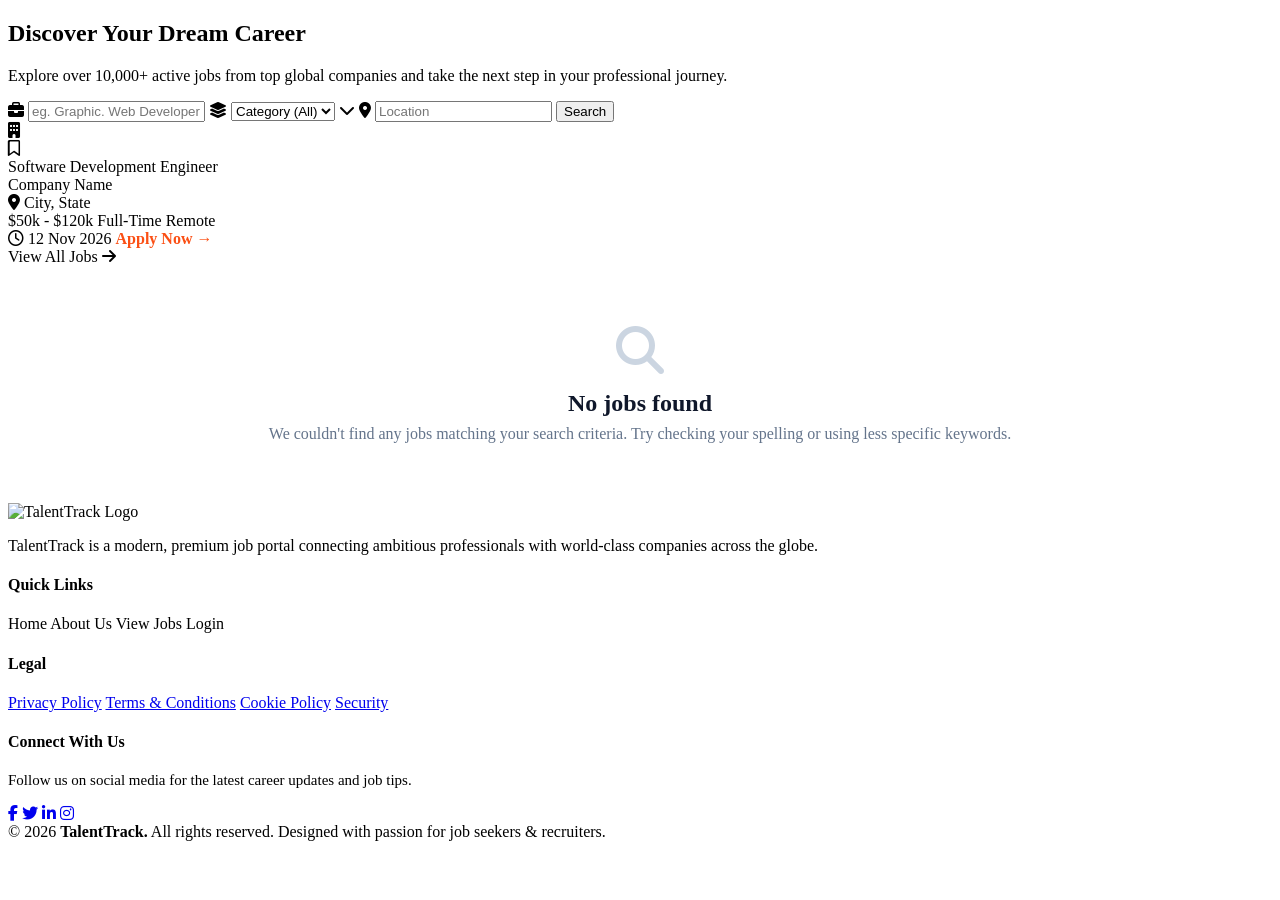
==== src/main/resources/templates/index.html @ 8173e771 "Initial commit" ====
<!DOCTYPE html>
<html lang="en" xmlns:th="http://www.thymeleaf.org">

<head>
    <meta charset="UTF-8">
    <title>Job Portal - Home</title>
    <meta name="viewport" content="width=device-width, initial-scale=1.0">
    <link th:rel="stylesheet" th:href="@{/webjars/bootstrap/css/bootstrap.min.css} " />
    <link rel="stylesheet" type="text/css" media="all" th:href="@{/css/font-awesome.min.css}" />
    <link rel="stylesheet" type="text/css" media="all" th:href="@{/css/styles.css}" />
    <link href="https://fonts.googleapis.com/css2?family=Inter:wght@400;500;600;700;800;900&display=swap" rel="stylesheet">
    <link rel="stylesheet" href="https://cdnjs.cloudflare.com/ajax/libs/font-awesome/6.1.1/css/all.min.css">
</head>

<body class="background home_page">
    <main class="home_shell">
        <!-- STICKY NAVBAR -->
        <header th:replace="~{fragments/app-nav :: appNav}"></header>

        <!-- PREMIUM HERO SECTION -->
        <section class="home_hero premium_hero" aria-labelledby="homeHeroTitle">
            <h1 id="homeHeroTitle">Discover Your Dream Career</h1>
            <p>Explore over 10,000+ active jobs from top global companies and take the next step in your professional journey.</p>

            <form class="home_nav_search premium_search" th:action="@{/}">
                <label class="home_search_field">
                    <i class="fa-solid fa-briefcase"></i>
                    <input type="text" placeholder="eg. Graphic. Web Developer" name="job" th:value="${job}" />
                </label>
                <label class="home_search_field category_select_field">
                    <i class="fa-solid fa-layer-group"></i>
                    <select name="category" aria-label="Select Category">
                        <option value="All" th:selected="${category == null || category == 'All'}">Category (All)</option>
                        <option value="Full-Time" th:selected="${category == 'Full-Time'}">Full-Time</option>
                        <option value="Part-Time" th:selected="${category == 'Part-Time'}">Part-Time</option>
                        <option value="Internship" th:selected="${category == 'Internship' || category == 'InternShip'}">Internship</option>
                        <option value="Freelance" th:selected="${category == 'Freelance'}">Freelance</option>
                    </select>
                    <i class="fa-solid fa-chevron-down select_arrow"></i>
                </label>
                <label class="home_search_field">
                    <i class="fa-solid fa-location-dot"></i>
                    <input type="text" placeholder="Location" name="location" th:value="${location}" />
                </label>
                <button type="submit" aria-label="Search jobs">
                    <span>Search</span>
                </button>
            </form>

        </section>

        <!-- JOB CARDS GRID -->
        <section class="home_jobs premium_jobs" th:if="${jobPost != null && !jobPost.isEmpty()}" aria-label="Featured jobs">
            <a class="premium_job_card"
               th:each="jobItem, iterStat : ${jobPost}"
               th:if="${iterStat.index < 6}"
               th:href="@{/job-details-apply/{id}(id=${jobItem.jobPostId})}">
                
                <div class="card_header">
                    <div class="card_company_avatar">
                        <i class="fa-solid fa-building"></i>
                    </div>
                    <div class="card_bookmark">
                        <i class="fa-regular fa-bookmark"></i>
                    </div>
                </div>

                <div class="card_body">
                    <div class="card_job_title" th:text="${jobItem.jobTitle}">Software Development Engineer</div>
                    <div class="card_company_name" th:text="${jobItem.jobCompanyId.name}">Company Name</div>
                    <div class="card_location">
                        <i class="fa-solid fa-location-dot"></i>
                        <span th:text="${jobItem.jobLocationId.city + ', ' + jobItem.jobLocationId.state}">City, State</span>
                    </div>
                </div>

                <div class="card_meta_tags">
                    <span class="card_tag salary" th:text="${jobItem.salary != null ? jobItem.salary : '$50k - $120k'}">$50k - $120k</span>
                    <span class="card_tag type" th:text="${jobItem.jobType != null ? jobItem.jobType : 'Full-Time'}">Full-Time</span>
                    <span class="card_tag remote" th:text="${jobItem.remote != null ? jobItem.remote : 'Remote'}">Remote</span>
                </div>

                <div class="card_footer">
                    <span class="posted_date"><i class="fa-regular fa-clock"></i> <span th:text="${jobItem.postedDate != null ? #dates.format(jobItem.postedDate, 'dd MMM yyyy') : 'Recently'}">12 Nov 2026</span></span>
                    <span style="color: #fb4f14; font-weight: 700;">Apply Now &rarr;</span>
                </div>
            </a>
        </section>

        <!-- VIEW ALL JOBS BUTTON -->
        <div class="view_all_jobs_container" th:if="${jobPost != null && !jobPost.isEmpty()}">
            <a th:href="@{/global-search/}" class="view_all_btn">
                <span>View All Jobs</span>
                <i class="fa-solid fa-arrow-right"></i>
            </a>
        </div>

        <!-- EMPTY STATE -->
        <section class="home_jobs premium_jobs empty" th:if="${jobPost != null && jobPost.isEmpty()}">
            <div class="premium_job_card" style="grid-column: 1 / -1; text-align: center; padding: 60px 20px; align-items: center; justify-content: center;">
                <i class="fa-solid fa-magnifying-glass" style="font-size: 48px; color: #cbd5e1; margin-bottom: 16px;"></i>
                <h3 style="font-size: 24px; font-weight: 700; color: #0f172a; margin: 0 0 8px;">No jobs found</h3>
                <p style="color: #64748b; margin: 0;">We couldn't find any jobs matching your search criteria. Try checking your spelling or using less specific keywords.</p>
            </div>
        </section>
    </main>

    <!-- PREMIUM FOOTER -->
    <footer class="premium_footer">
        <div class="footer_grid">
            <div class="footer_brand">
                <img src="/assets/logo.png" alt="TalentTrack Logo" style="width: 200px; object-fit: contain;">
                <p>TalentTrack is a modern, premium job portal connecting ambitious professionals with world-class companies across the globe.</p>
            </div>
            <div>
                <h4 class="footer_heading">Quick Links</h4>
                <div class="footer_links">
                    <a th:href="@{/}">Home</a>
                    <a th:href="@{/about}">About Us</a>
                    <a th:href="@{/global-search/}">View Jobs</a>
                    <a th:href="@{/login}">Login</a>
                </div>
            </div>
            <div>
                <h4 class="footer_heading">Legal</h4>
                <div class="footer_links">
                    <a href="#">Privacy Policy</a>
                    <a href="#">Terms & Conditions</a>
                    <a href="#">Cookie Policy</a>
                    <a href="#">Security</a>
                </div>
            </div>
            <div>
                <h4 class="footer_heading">Connect With Us</h4>
                <p style="margin: 0 0 16px; font-size: 15px;">Follow us on social media for the latest career updates and job tips.</p>
                <div class="footer_socials">
                    <a href="#" aria-label="Facebook"><i class="fa-brands fa-facebook-f"></i></a>
                    <a href="#" aria-label="Twitter"><i class="fa-brands fa-twitter"></i></a>
                    <a href="#" aria-label="LinkedIn"><i class="fa-brands fa-linkedin-in"></i></a>
                    <a href="#" aria-label="Instagram"><i class="fa-brands fa-instagram"></i></a>
                </div>
            </div>
        </div>
        <div class="footer_bottom">
            <span>&copy; 2026 <strong>TalentTrack.</strong> All rights reserved.</span>
            <span>Designed with passion for job seekers & recruiters.</span>
        </div>
    </footer>

    <script type="text/javascript" th:src="@{/webjars/jquery/jquery.min.js}"></script>
    <script type="text/javascript" th:src="@{/webjars/bootstrap/js/bootstrap.min.js}"></script>

</body>

</html>
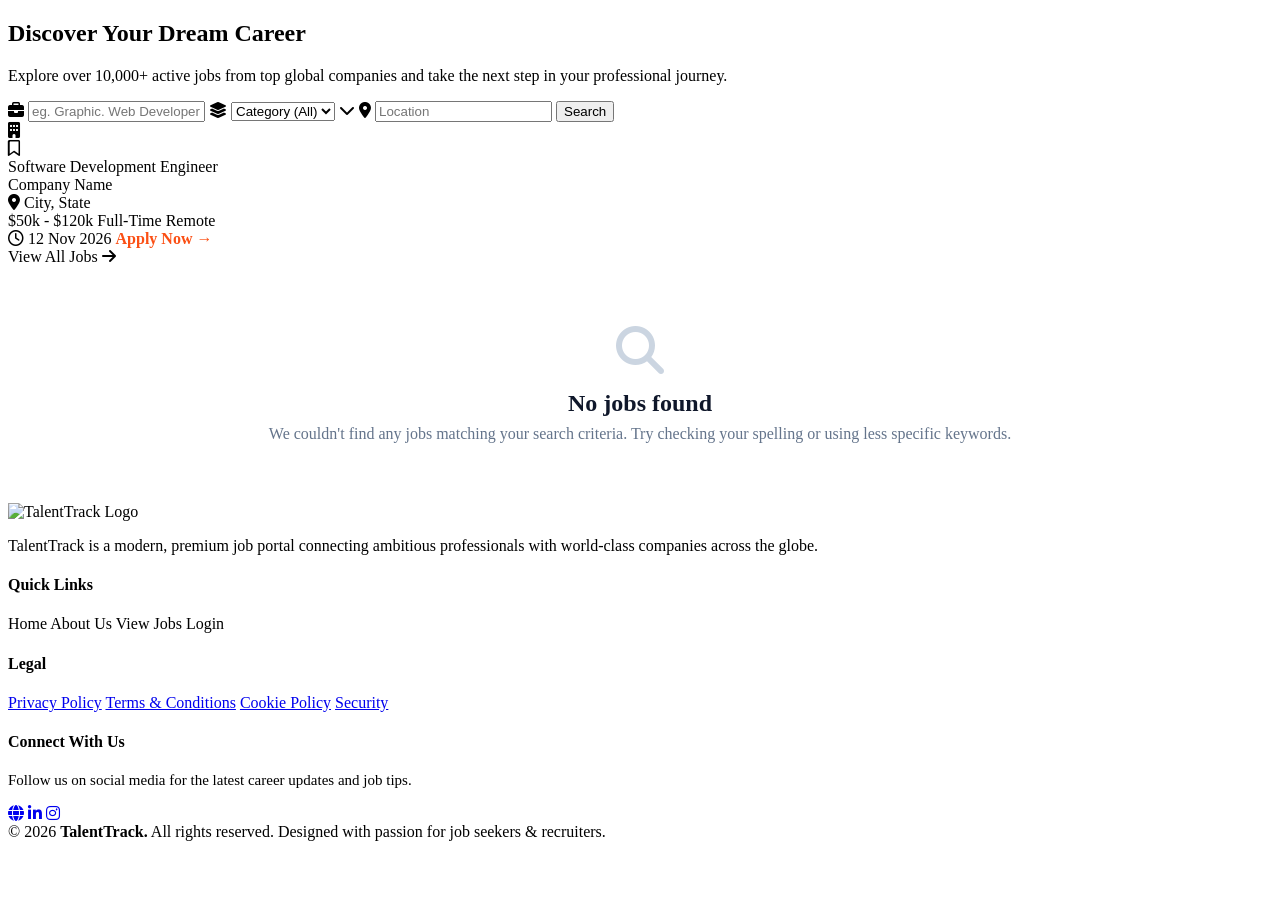
==== commit c1d0b6e9: "Update footer social links: add portfolio, update linkedin, remove facebook and twitter" ====
--- a/src/main/resources/templates/index.html
+++ b/src/main/resources/templates/index.html
@@ -5,6 +5,10 @@
     <meta charset="UTF-8">
     <title>Job Portal - Home</title>
     <meta name="viewport" content="width=device-width, initial-scale=1.0">
+    <link rel="shortcut icon" th:href="@{/assets/favicon.png}" type="image/png">
+    <link rel="icon" type="image/png" sizes="32x32" th:href="@{/assets/favicon.png}">
+    <link rel="icon" type="image/png" sizes="192x192" th:href="@{/assets/favicon.png}">
+    <link rel="apple-touch-icon" sizes="180x180" th:href="@{/assets/favicon.png}">
     <link th:rel="stylesheet" th:href="@{/webjars/bootstrap/css/bootstrap.min.css} " />
     <link rel="stylesheet" type="text/css" media="all" th:href="@{/css/font-awesome.min.css}" />
     <link rel="stylesheet" type="text/css" media="all" th:href="@{/css/styles.css}" />
@@ -134,9 +138,8 @@
                 <h4 class="footer_heading">Connect With Us</h4>
                 <p style="margin: 0 0 16px; font-size: 15px;">Follow us on social media for the latest career updates and job tips.</p>
                 <div class="footer_socials">
-                    <a href="#" aria-label="Facebook"><i class="fa-brands fa-facebook-f"></i></a>
-                    <a href="#" aria-label="Twitter"><i class="fa-brands fa-twitter"></i></a>
-                    <a href="#" aria-label="LinkedIn"><i class="fa-brands fa-linkedin-in"></i></a>
+                    <a href="https://rahulspace.vercel.app/" target="_blank" rel="noopener noreferrer" aria-label="Portfolio"><i class="fa-solid fa-globe"></i></a>
+                    <a href="https://www.linkedin.com/in/rahul-ranjan-6b2ab424a/" target="_blank" rel="noopener noreferrer" aria-label="LinkedIn"><i class="fa-brands fa-linkedin-in"></i></a>
                     <a href="#" aria-label="Instagram"><i class="fa-brands fa-instagram"></i></a>
                 </div>
             </div>
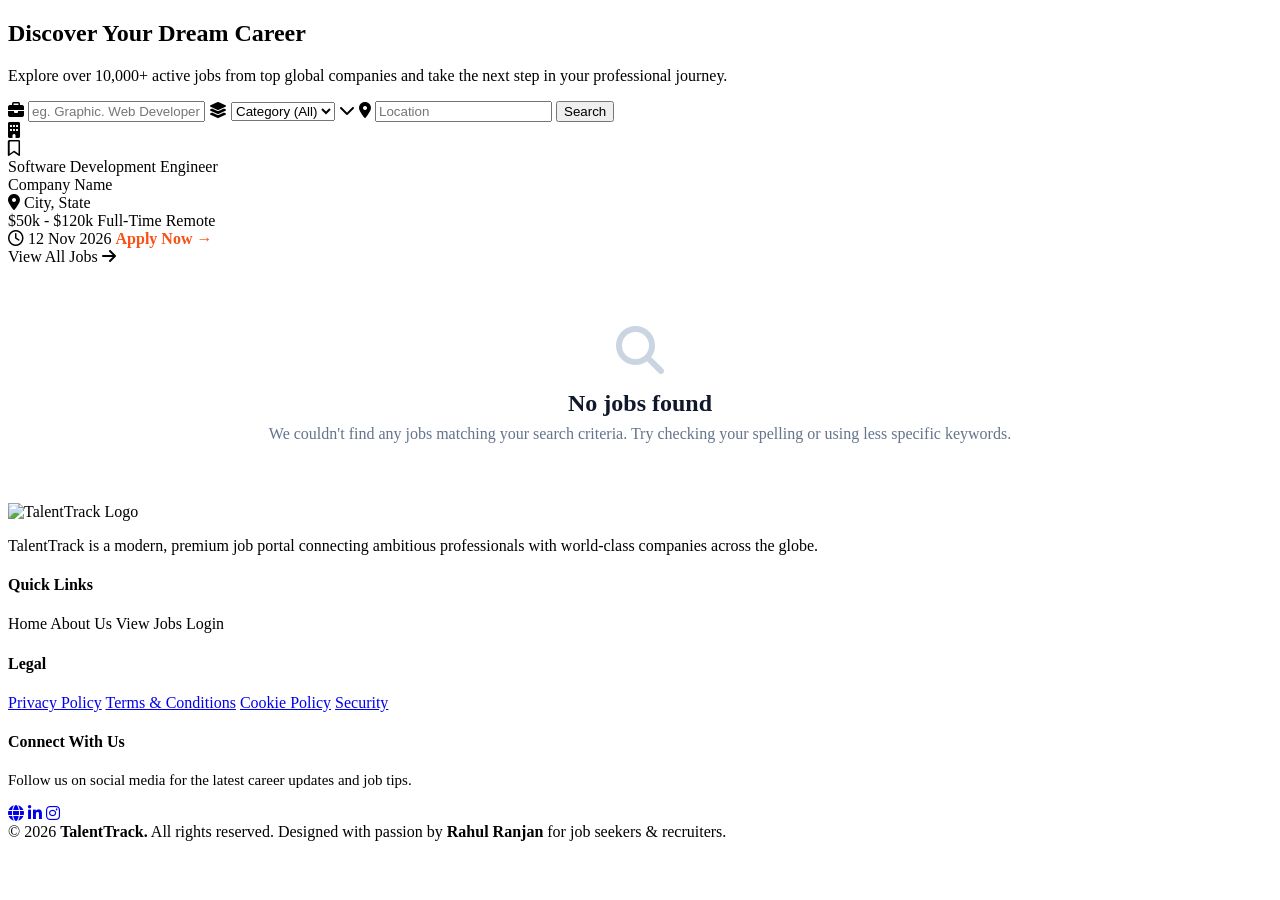
==== commit 9542bac4: "Add Rahul Ranjan author credit in footer and README" ====
--- a/src/main/resources/templates/index.html
+++ b/src/main/resources/templates/index.html
@@ -146,7 +146,7 @@
         </div>
         <div class="footer_bottom">
             <span>&copy; 2026 <strong>TalentTrack.</strong> All rights reserved.</span>
-            <span>Designed with passion for job seekers & recruiters.</span>
+            <span>Designed with passion by <strong>Rahul Ranjan</strong> for job seekers & recruiters.</span>
         </div>
     </footer>
 
